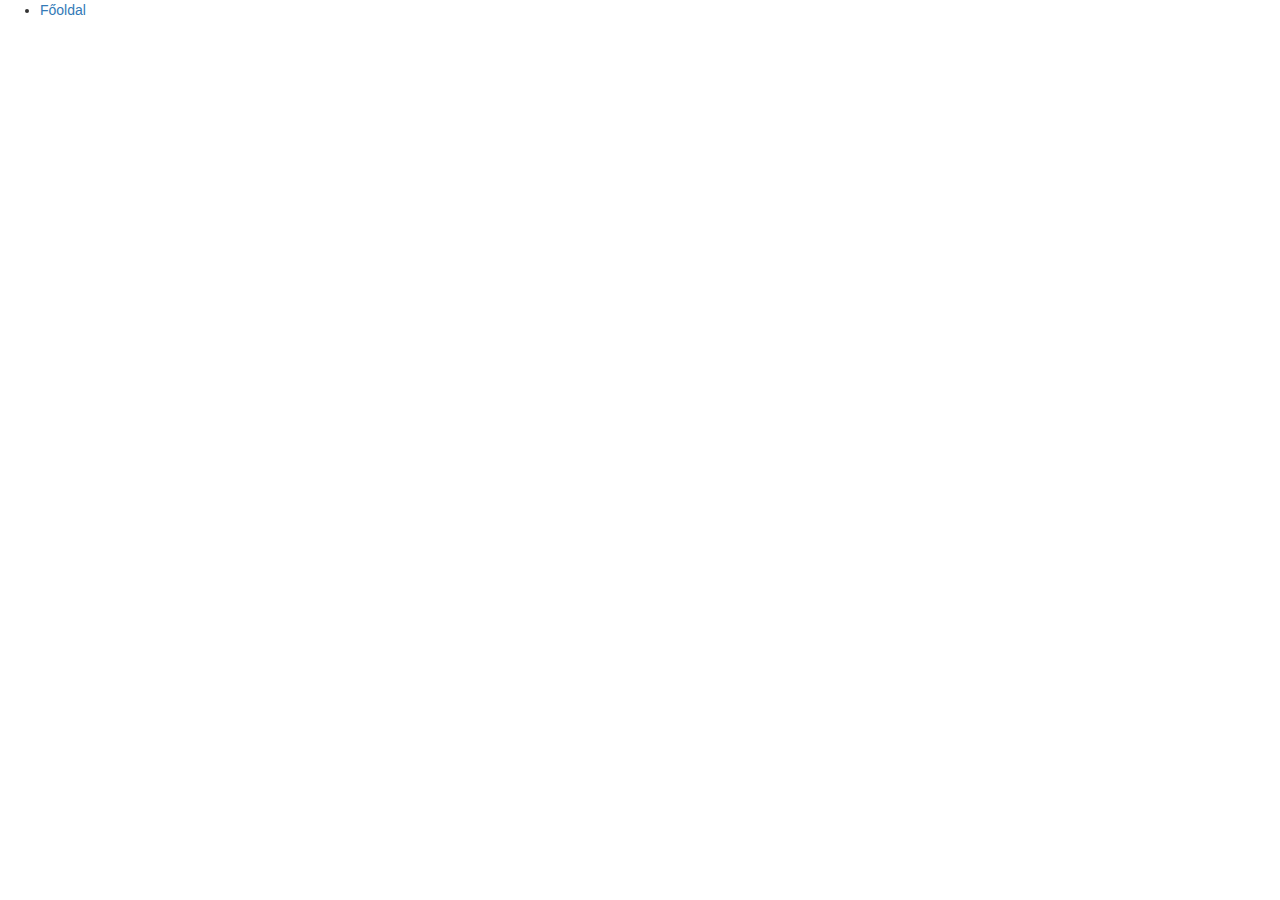
==== index.html @ 5840804f "1.0" ====
<!DOCTYPE html>
<html lang="hu">
<head>
    <meta charset="UTF-8">
    <link rel="stylesheet" href="https://maxcdn.bootstrapcdn.com/bootstrap/3.4.1/css/bootstrap.min.css">
    <script src="https://ajax.googleapis.com/ajax/libs/jquery/3.5.1/jquery.min.js"></script>
    <script src="https://maxcdn.bootstrapcdn.com/bootstrap/3.4.1/js/bootstrap.min.js"></script>
    <link  href="style.css" rel="stylesheet">
    <title></title>
</head>
<body>
    <nav>
        <ul>
            <li><a href="index.html">Főoldal</a></li>
        </ul>
    </nav>

    
 <script src="munka.js"></script>
</body>
</html>
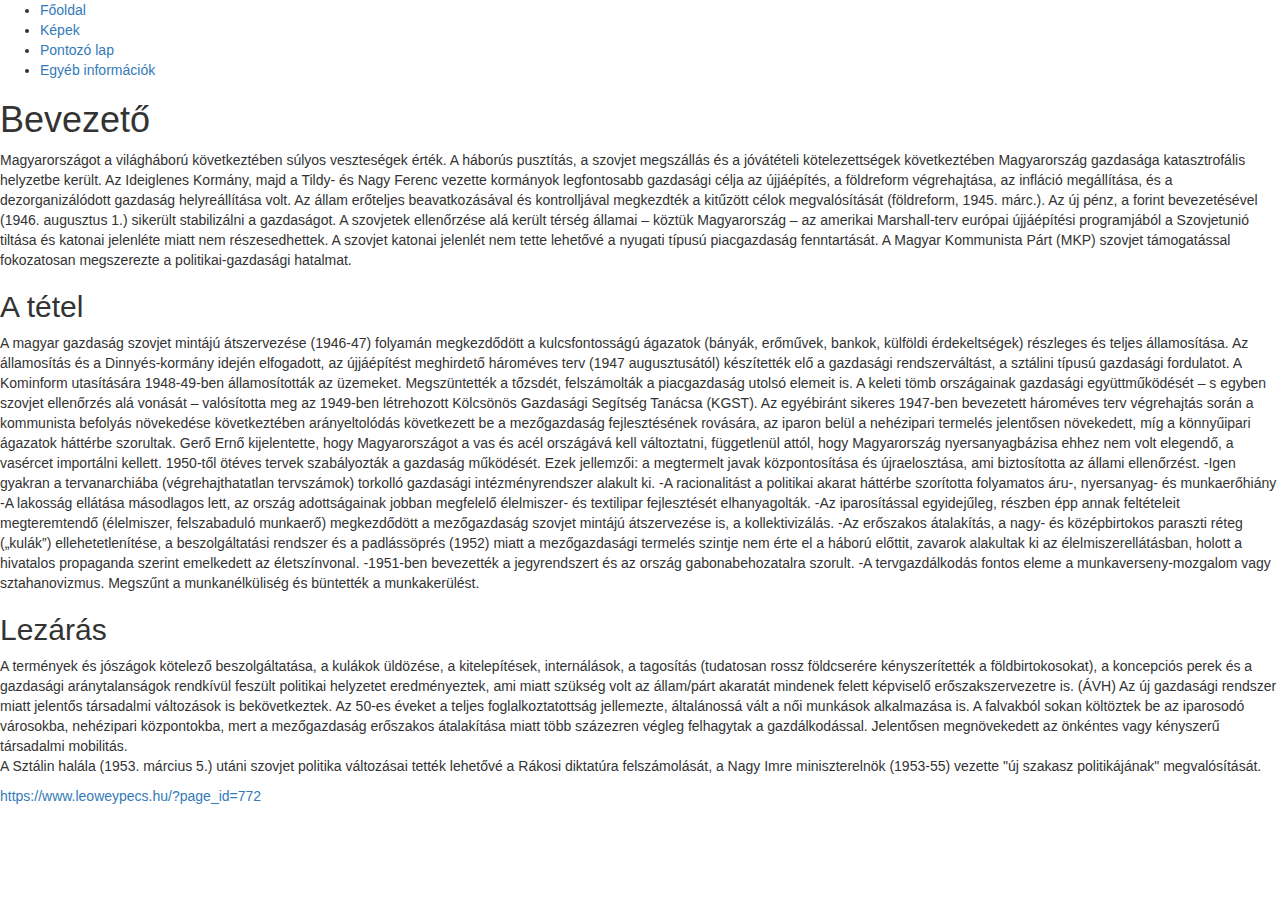
==== commit 84a3fdb5: "1.1" ====
--- a/index.html
+++ b/index.html
@@ -6,16 +6,79 @@
     <script src="https://ajax.googleapis.com/ajax/libs/jquery/3.5.1/jquery.min.js"></script>
     <script src="https://maxcdn.bootstrapcdn.com/bootstrap/3.4.1/js/bootstrap.min.js"></script>
     <link  href="style.css" rel="stylesheet">
-    <title></title>
+    <title>A Rákosi-korszak gazdaságpolitikája</title>
 </head>
 <body>
     <nav>
         <ul>
             <li><a href="index.html">Főoldal</a></li>
+            <li><a href="kepek.html">Képek</a></li>
+            <li><a href="munka.html">Pontozó lap</a></li>
+            <li><a href="rolam.html">Egyéb információk</a></li>
         </ul>
     </nav>
-
-    
- <script src="munka.js"></script>
+    <h1>Bevezető</h1>
+    <p>Magyarországot a világháború következtében súlyos veszteségek érték. A háborús pusztítás, a
+        szovjet megszállás és a jóvátételi kötelezettségek következtében Magyarország gazdasága
+        katasztrofális helyzetbe került.
+        Az Ideiglenes Kormány, majd a Tildy- és Nagy Ferenc vezette kormányok legfontosabb gazdasági
+        célja az újjáépítés, a földreform végrehajtása, az infláció megállítása, és a dezorganizálódott
+        gazdaság helyreállítása volt. Az állam erőteljes beavatkozásával és
+        kontrolljával megkezdték a kitűzött célok megvalósítását (földreform, 1945. márc.). Az új pénz, a
+        forint bevezetésével (1946. augusztus 1.) sikerült stabilizálni a gazdaságot.
+        A szovjetek ellenőrzése alá került térség államai – köztük Magyarország – az amerikai Marshall-terv
+        európai újjáépítési programjából a Szovjetunió tiltása és katonai jelenléte miatt nem részesedhettek.
+        A szovjet katonai jelenlét nem tette lehetővé a nyugati típusú piacgazdaság fenntartását. A Magyar
+        Kommunista Párt (MKP) szovjet támogatással fokozatosan megszerezte a politikai-gazdasági
+        hatalmat.</p>
+    <h2>A tétel</h2>
+    <p>A magyar gazdaság szovjet mintájú átszervezése (1946-47) folyamán megkezdődött a
+        kulcsfontosságú ágazatok (bányák, erőművek, bankok, külföldi érdekeltségek) részleges és teljes
+        államosítása.
+        Az államosítás és a Dinnyés-kormány idején elfogadott, az újjáépítést meghirdető hároméves terv
+        (1947 augusztusától) készítették elő a gazdasági rendszerváltást, a sztálini típusú gazdasági
+        fordulatot. A Kominform utasítására 1948-49-ben államosították az üzemeket. Megszüntették a
+        tőzsdét, felszámolták a piacgazdaság utolsó elemeit is.
+        A keleti tömb országainak gazdasági együttműködését – s egyben szovjet ellenőrzés alá vonását –
+        valósította meg az 1949-ben létrehozott Kölcsönös Gazdasági Segítség Tanácsa (KGST).
+        Az egyébiránt sikeres 1947-ben bevezetett hároméves terv végrehajtás során a kommunista
+        befolyás növekedése következtében arányeltolódás következett be a mezőgazdaság fejlesztésének
+        rovására, az iparon belül a nehézipari termelés jelentősen növekedett, míg a könnyűipari ágazatok
+        háttérbe szorultak. Gerő Ernő kijelentette, hogy Magyarországot a vas és acél országává kell
+        változtatni, függetlenül attól, hogy Magyarország nyersanyagbázisa ehhez nem volt elegendő, a
+        vasércet importálni kellett.
+        1950-től ötéves tervek szabályozták a gazdaság működését. Ezek jellemzői:
+        a megtermelt javak központosítása és újraelosztása, ami biztosította az állami ellenőrzést.
+        -Igen gyakran a tervanarchiába (végrehajthatatlan tervszámok) torkolló gazdasági
+        intézményrendszer alakult ki. 
+        -A racionalitást a politikai akarat háttérbe szorította folyamatos áru-, nyersanyag- és munkaerőhiány
+        -A lakosság ellátása másodlagos lett, az ország adottságainak jobban megfelelő élelmiszer- és
+        textilipar fejlesztését elhanyagolták.
+        -Az iparosítással egyidejűleg, részben épp annak feltételeit megteremtendő (élelmiszer,
+        felszabaduló munkaerő) megkezdődött a mezőgazdaság szovjet mintájú átszervezése is, a
+        kollektivizálás.
+        -Az erőszakos átalakítás, a nagy- és középbirtokos paraszti réteg („kulák”) ellehetetlenítése, a
+        beszolgáltatási rendszer és a padlássöprés (1952) miatt a mezőgazdasági termelés szintje nem
+        érte el a háború előttit, zavarok alakultak ki az élelmiszerellátásban, holott a hivatalos propaganda 
+        szerint emelkedett az életszínvonal.
+        -1951-ben bevezették a jegyrendszert és az ország gabonabehozatalra szorult.
+        -A tervgazdálkodás fontos eleme a munkaverseny-mozgalom vagy sztahanovizmus. Megszűnt a
+        munkanélküliség és büntették a munkakerülést. </p>
+        <h2>Lezárás</h2>
+        <p>A termények és jószágok kötelező beszolgáltatása, a kulákok üldözése, a kitelepítések,
+            internálások, a tagosítás (tudatosan rossz földcserére kényszerítették a földbirtokosokat), a
+            koncepciós perek és a gazdasági aránytalanságok rendkívül feszült politikai helyzetet
+            eredményeztek, ami miatt szükség volt az állam/párt akaratát mindenek felett képviselő
+            erőszakszervezetre is. (ÁVH)
+            Az új gazdasági rendszer miatt jelentős társadalmi változások is bekövetkeztek. Az 50-es éveket a
+            teljes foglalkoztatottság jellemezte, általánossá vált a női munkások alkalmazása is. A falvakból
+            sokan költöztek be az iparosodó városokba, nehézipari központokba, mert a mezőgazdaság
+            erőszakos átalakítása miatt több százezren végleg felhagytak a gazdálkodással. Jelentősen
+            megnövekedett az önkéntes vagy kényszerű társadalmi mobilitás.
+            <br>
+            A Sztálin halála (1953. március 5.) utáni szovjet politika változásai tették lehetővé a Rákosi diktatúra
+            felszámolását, a Nagy Imre miniszterelnök (1953-55) vezette "új szakasz politikájának"
+            megvalósítását.</p>
+    <footer><a href="https://www.leoweypecs.hu/?page_id=772">https://www.leoweypecs.hu/?page_id=772</a></footer>
 </body>
 </html>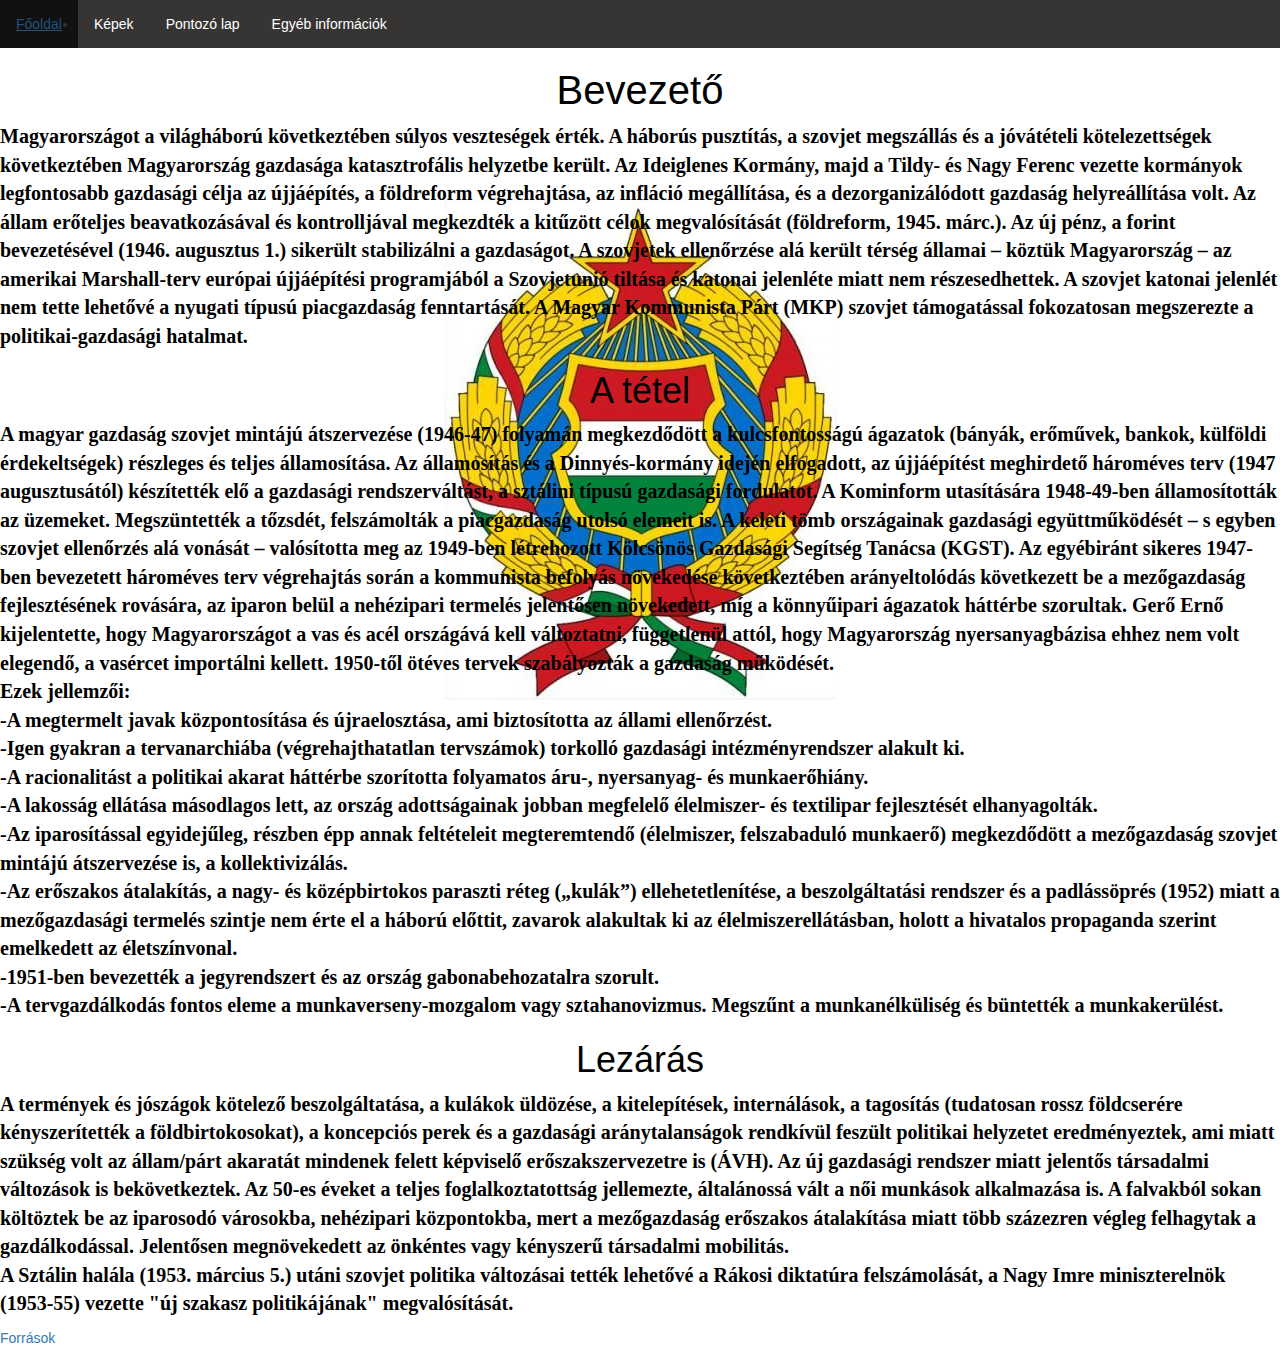
==== commit 17360167: "1.1.1" ====
--- a/index.html
+++ b/index.html
@@ -47,38 +47,48 @@
         háttérbe szorultak. Gerő Ernő kijelentette, hogy Magyarországot a vas és acél országává kell
         változtatni, függetlenül attól, hogy Magyarország nyersanyagbázisa ehhez nem volt elegendő, a
         vasércet importálni kellett.
-        1950-től ötéves tervek szabályozták a gazdaság működését. Ezek jellemzői:
-        a megtermelt javak központosítása és újraelosztása, ami biztosította az állami ellenőrzést.
+        1950-től ötéves tervek szabályozták a gazdaság működését.
+        <br> 
+        Ezek jellemzői:
+        <br>
+        -A megtermelt javak központosítása és újraelosztása, ami biztosította az állami ellenőrzést.
+        <br>
         -Igen gyakran a tervanarchiába (végrehajthatatlan tervszámok) torkolló gazdasági
-        intézményrendszer alakult ki. 
-        -A racionalitást a politikai akarat háttérbe szorította folyamatos áru-, nyersanyag- és munkaerőhiány
+        intézményrendszer alakult ki.
+        <br> 
+        -A racionalitást a politikai akarat háttérbe szorította folyamatos áru-, nyersanyag- és munkaerőhiány.
+        <br>
         -A lakosság ellátása másodlagos lett, az ország adottságainak jobban megfelelő élelmiszer- és
         textilipar fejlesztését elhanyagolták.
+        <br>
         -Az iparosítással egyidejűleg, részben épp annak feltételeit megteremtendő (élelmiszer,
         felszabaduló munkaerő) megkezdődött a mezőgazdaság szovjet mintájú átszervezése is, a
         kollektivizálás.
+        <br>
         -Az erőszakos átalakítás, a nagy- és középbirtokos paraszti réteg („kulák”) ellehetetlenítése, a
         beszolgáltatási rendszer és a padlássöprés (1952) miatt a mezőgazdasági termelés szintje nem
         érte el a háború előttit, zavarok alakultak ki az élelmiszerellátásban, holott a hivatalos propaganda 
         szerint emelkedett az életszínvonal.
+        <br>
         -1951-ben bevezették a jegyrendszert és az ország gabonabehozatalra szorult.
+        <br>
         -A tervgazdálkodás fontos eleme a munkaverseny-mozgalom vagy sztahanovizmus. Megszűnt a
-        munkanélküliség és büntették a munkakerülést. </p>
+        munkanélküliség és büntették a munkakerülést.</p>
         <h2>Lezárás</h2>
         <p>A termények és jószágok kötelező beszolgáltatása, a kulákok üldözése, a kitelepítések,
-            internálások, a tagosítás (tudatosan rossz földcserére kényszerítették a földbirtokosokat), a
-            koncepciós perek és a gazdasági aránytalanságok rendkívül feszült politikai helyzetet
-            eredményeztek, ami miatt szükség volt az állam/párt akaratát mindenek felett képviselő
-            erőszakszervezetre is. (ÁVH)
-            Az új gazdasági rendszer miatt jelentős társadalmi változások is bekövetkeztek. Az 50-es éveket a
-            teljes foglalkoztatottság jellemezte, általánossá vált a női munkások alkalmazása is. A falvakból
-            sokan költöztek be az iparosodó városokba, nehézipari központokba, mert a mezőgazdaság
-            erőszakos átalakítása miatt több százezren végleg felhagytak a gazdálkodással. Jelentősen
-            megnövekedett az önkéntes vagy kényszerű társadalmi mobilitás.
-            <br>
-            A Sztálin halála (1953. március 5.) utáni szovjet politika változásai tették lehetővé a Rákosi diktatúra
-            felszámolását, a Nagy Imre miniszterelnök (1953-55) vezette "új szakasz politikájának"
-            megvalósítását.</p>
-    <footer><a href="https://www.leoweypecs.hu/?page_id=772">https://www.leoweypecs.hu/?page_id=772</a></footer>
+        internálások, a tagosítás (tudatosan rossz földcserére kényszerítették a földbirtokosokat), a
+        koncepciós perek és a gazdasági aránytalanságok rendkívül feszült politikai helyzetet
+        eredményeztek, ami miatt szükség volt az állam/párt akaratát mindenek felett képviselő
+        erőszakszervezetre is (ÁVH).
+        Az új gazdasági rendszer miatt jelentős társadalmi változások is bekövetkeztek. Az 50-es éveket a
+        teljes foglalkoztatottság jellemezte, általánossá vált a női munkások alkalmazása is. A falvakból
+        sokan költöztek be az iparosodó városokba, nehézipari központokba, mert a mezőgazdaság
+        erőszakos átalakítása miatt több százezren végleg felhagytak a gazdálkodással. Jelentősen
+        megnövekedett az önkéntes vagy kényszerű társadalmi mobilitás.
+        <br>
+        A Sztálin halála (1953. március 5.) utáni szovjet politika változásai tették lehetővé a Rákosi diktatúra
+        felszámolását, a Nagy Imre miniszterelnök (1953-55) vezette "új szakasz politikájának"
+        megvalósítását.</p>
+    <footer><a href="http://www.leoweypecs.hu/wp-content/uploads/2019/12/T%C3%B6rt%C3%A9nelem-K%C3%B6z%C3%A9pszint%C5%B1-%C3%A9retts%C3%A9gi-sz%C3%B3beli-t%C3%A9mak%C3%B6r%C3%B6k-tervezete-2020..docx">Források</a></footer>
 </body>
 </html>--- a/style.css
+++ b/style.css
@@ -0,0 +1,49 @@
+body {
+    background-image:url("hatter.png");
+    background-attachment: fixed;
+    background-repeat: no-repeat;
+    background-position: center;
+}
+h1 
+{
+    color:black;
+    font-family: Arial;
+    font-size: 40px;
+    text-align: center;
+}
+h2
+{
+    color:black;
+    font-family: Arial;
+    font-size: 36px;
+    text-align: center;
+}
+p
+{
+    font-family: "Times New Roman";
+    font-weight: bold;
+    color: black;
+    font-size: 20px
+}
+ul 
+{
+    margin: 0;
+    padding: 0;
+    overflow: hidden;
+    background-color: rgba(4, 2, 1, 0.8);
+}
+li
+{
+    float: left;
+}
+li a 
+{
+    display: block;
+    color: white;
+    text-align: center;
+    padding: 14px 16px;
+}
+li a:hover 
+{
+    background-color: #111;
+}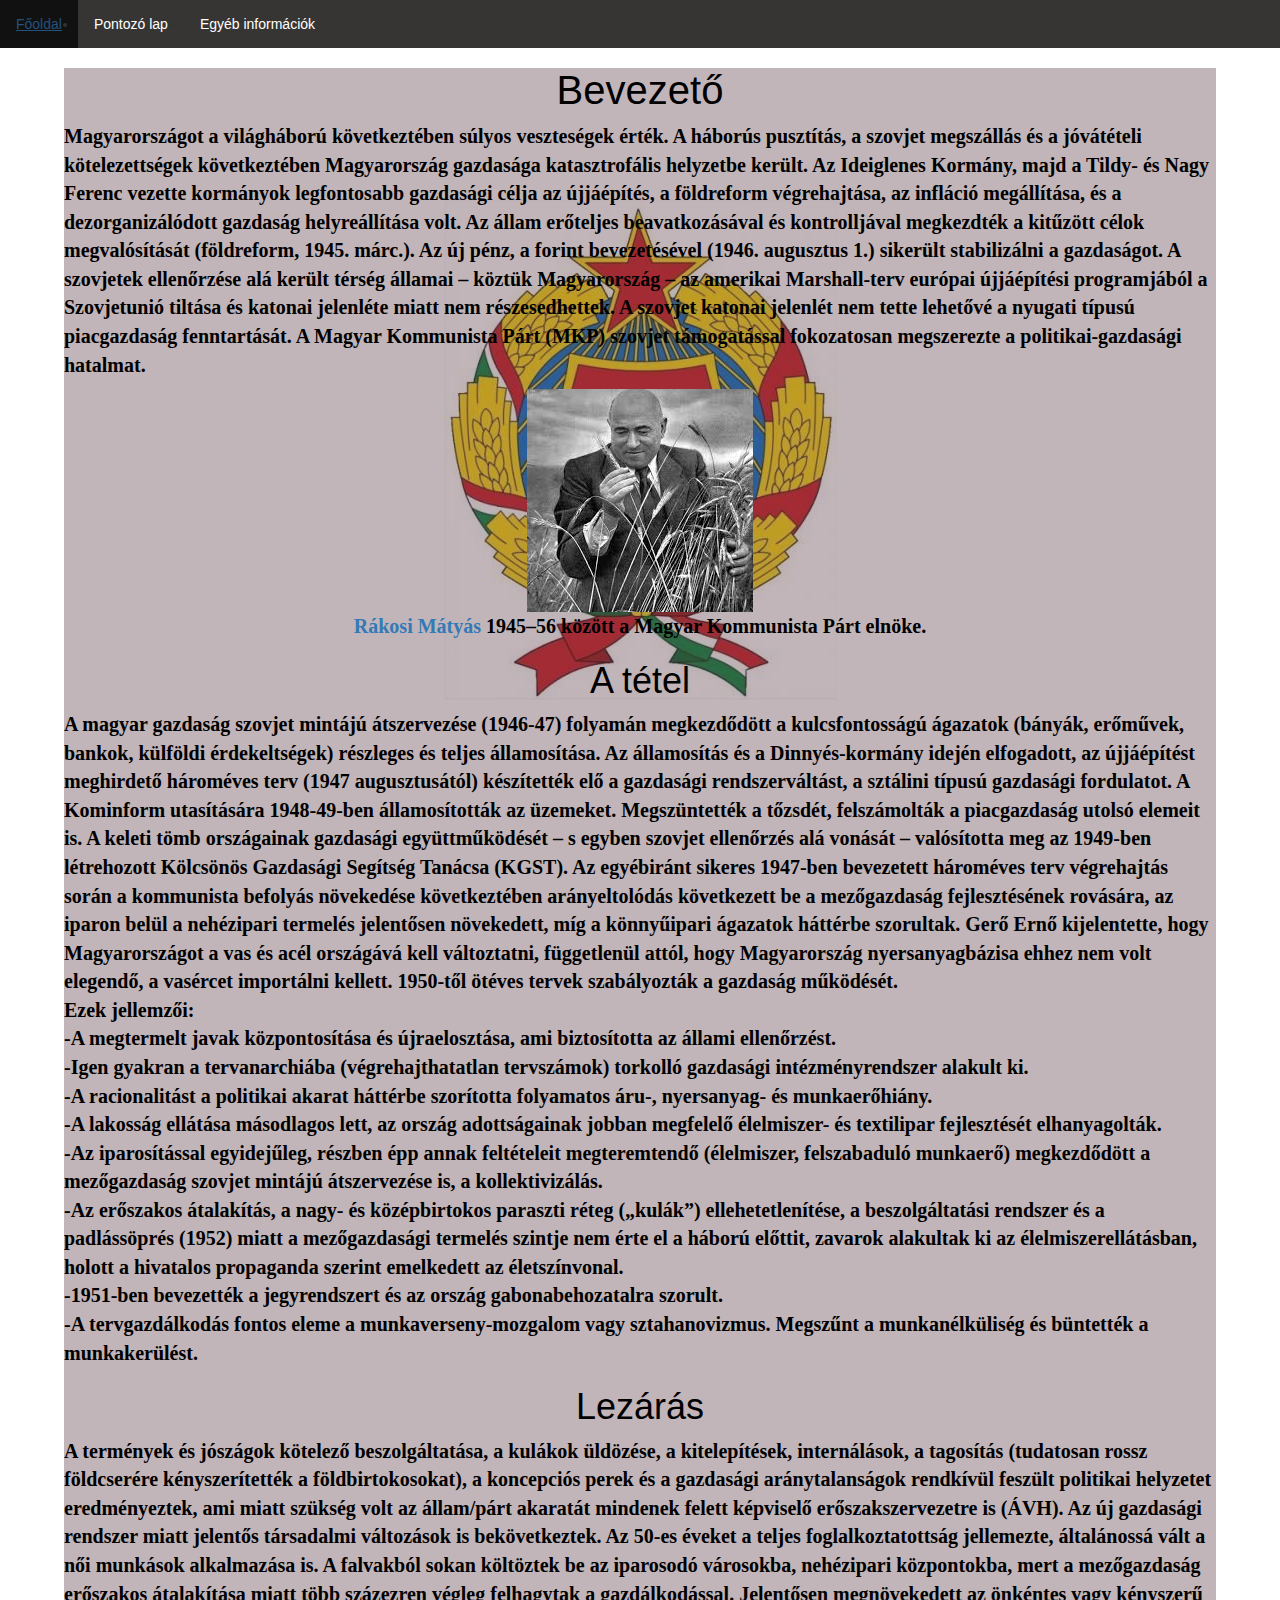
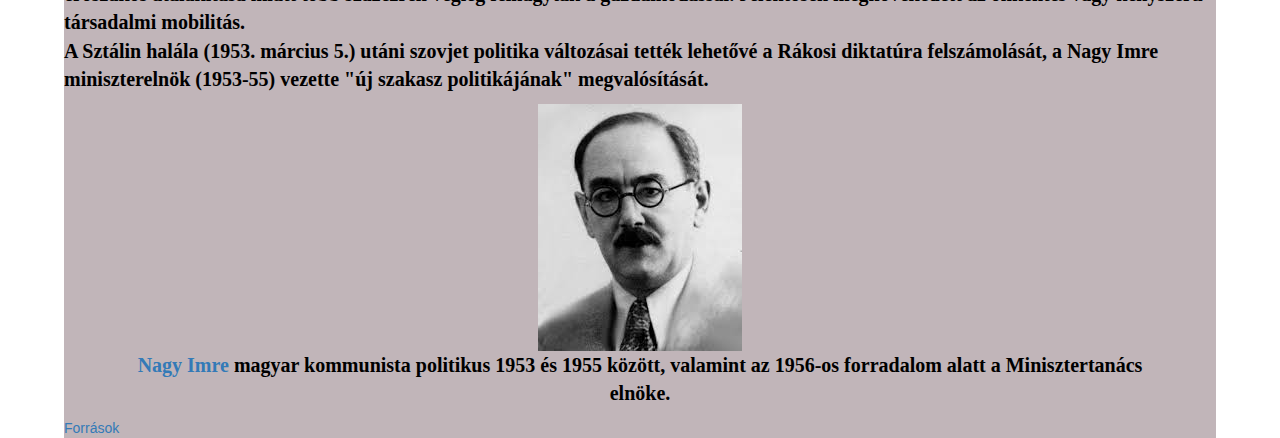
==== commit 881ff516: "1.1.2" ====
--- a/index.html
+++ b/index.html
@@ -12,11 +12,11 @@
     <nav>
         <ul>
             <li><a href="index.html">Főoldal</a></li>
-            <li><a href="kepek.html">Képek</a></li>
             <li><a href="munka.html">Pontozó lap</a></li>
             <li><a href="rolam.html">Egyéb információk</a></li>
         </ul>
     </nav>
+    <div>
     <h1>Bevezető</h1>
     <p>Magyarországot a világháború következtében súlyos veszteségek érték. A háborús pusztítás, a
         szovjet megszállás és a jóvátételi kötelezettségek következtében Magyarország gazdasága
@@ -31,6 +31,10 @@
         A szovjet katonai jelenlét nem tette lehetővé a nyugati típusú piacgazdaság fenntartását. A Magyar
         Kommunista Párt (MKP) szovjet támogatással fokozatosan megszerezte a politikai-gazdasági
         hatalmat.</p>
+        <div class="img">
+            <img src="rakosi.jpg" class="img-fluid" alt="Rákosi Mátyás 1945–56 között a Magyar Kommunista Párt elnöke.">
+            <p><a href="https://hu.wikipedia.org/wiki/R%C3%A1kosi_M%C3%A1ty%C3%A1s">Rákosi Mátyás</a> 1945–56 között a Magyar Kommunista Párt elnöke.</p>
+        </div>
     <h2>A tétel</h2>
     <p>A magyar gazdaság szovjet mintájú átszervezése (1946-47) folyamán megkezdődött a
         kulcsfontosságú ágazatok (bányák, erőművek, bankok, külföldi érdekeltségek) részleges és teljes
@@ -89,6 +93,11 @@
         A Sztálin halála (1953. március 5.) utáni szovjet politika változásai tették lehetővé a Rákosi diktatúra
         felszámolását, a Nagy Imre miniszterelnök (1953-55) vezette "új szakasz politikájának"
         megvalósítását.</p>
+        <div class="img">
+            <img src="imre.jpg" alt="Nagy Imre magyar kommunista politikus 1953 és 1955 között, valamint az 1956-os forradalom alatt a Minisztertanács elnöke.">
+            <p><a href="https://hu.wikipedia.org/wiki/Nagy_Imre_(minisztereln%C3%B6k)">Nagy Imre</a> magyar kommunista politikus 1953 és 1955 között, valamint az 1956-os forradalom alatt a Minisztertanács elnöke.</p>
+        </div>
     <footer><a href="http://www.leoweypecs.hu/wp-content/uploads/2019/12/T%C3%B6rt%C3%A9nelem-K%C3%B6z%C3%A9pszint%C5%B1-%C3%A9retts%C3%A9gi-sz%C3%B3beli-t%C3%A9mak%C3%B6r%C3%B6k-tervezete-2020..docx">Források</a></footer>
+    </div>
 </body>
 </html>--- a/style.css
+++ b/style.css
@@ -46,4 +46,17 @@
 li a:hover 
 {
     background-color: #111;
+}
+div
+{
+    background-color: rgba(99, 70, 80, 0.4);
+    margin-left: 5%;
+    margin-right: 5%;
+}
+.img
+{
+    background-color: rgba(99, 70, 80, 0);
+    margin-left: 5%;
+    margin-right: 5%;
+    text-align: center;
 }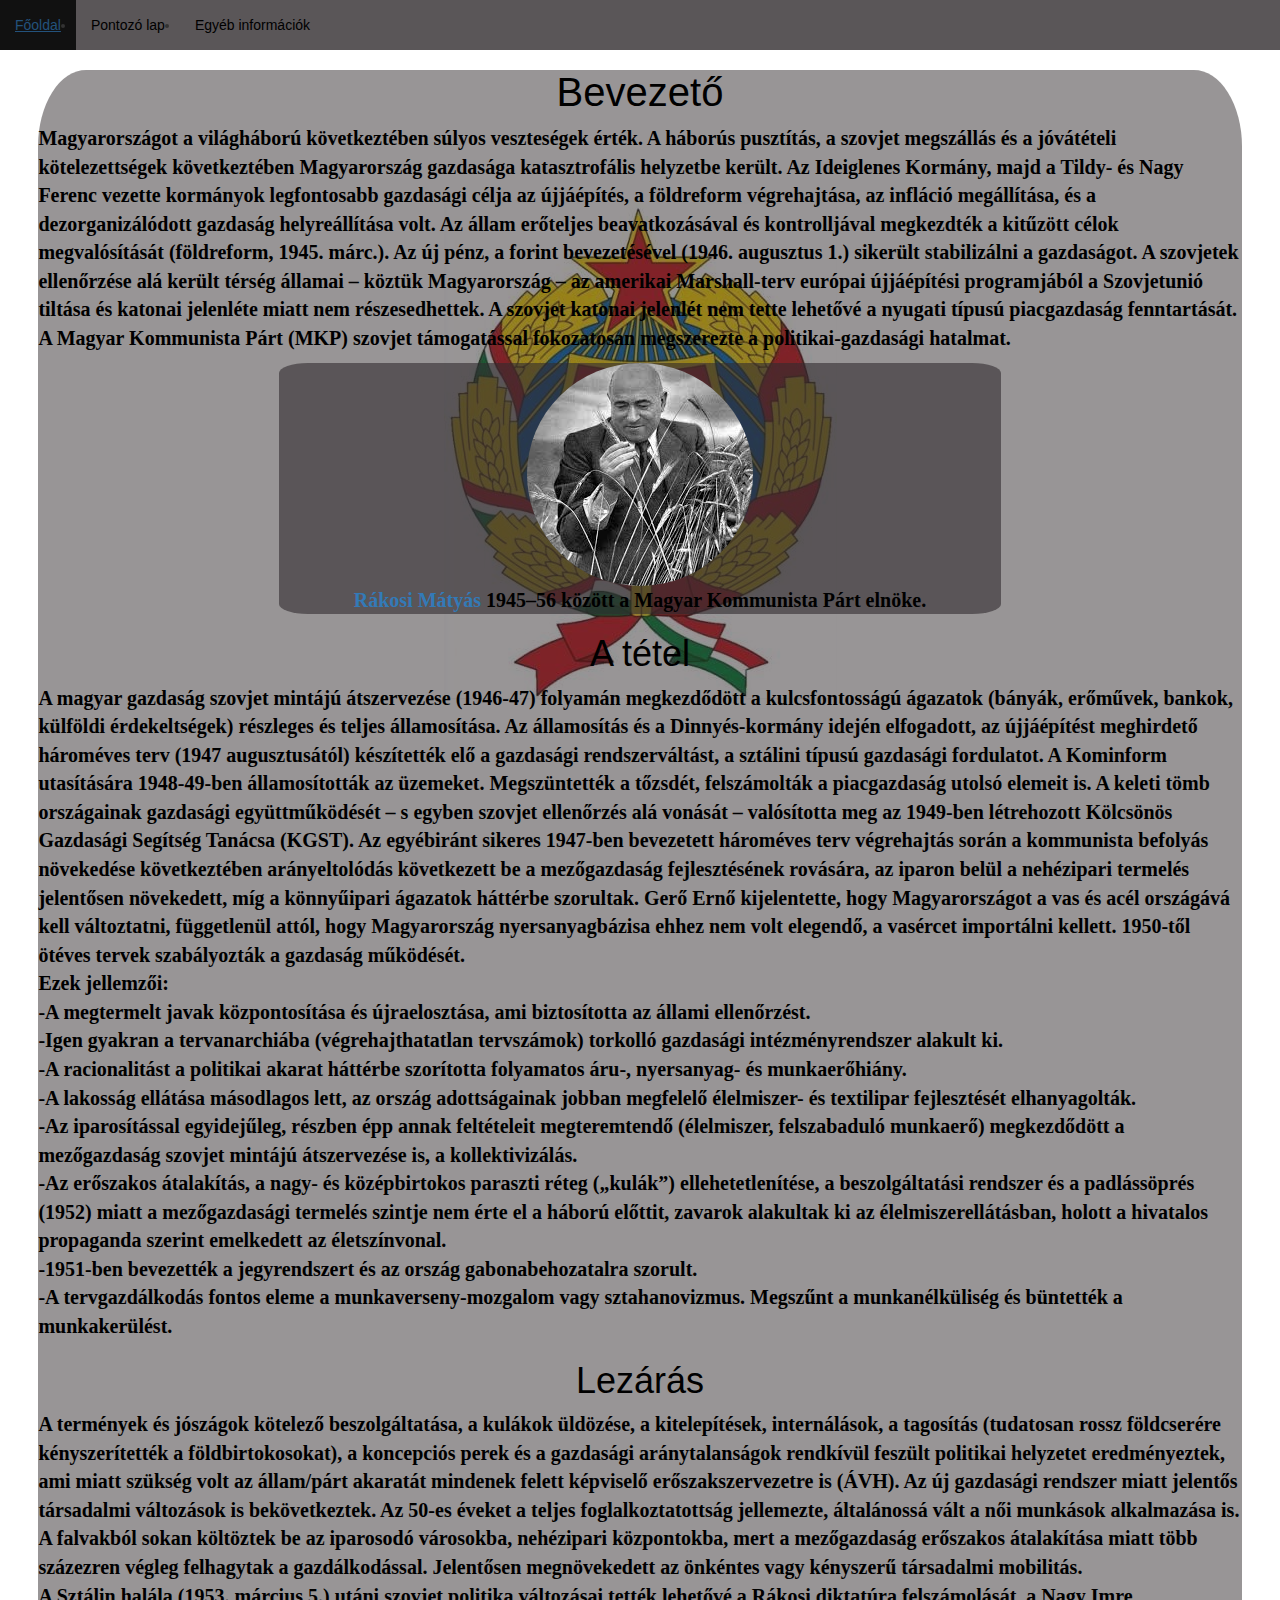
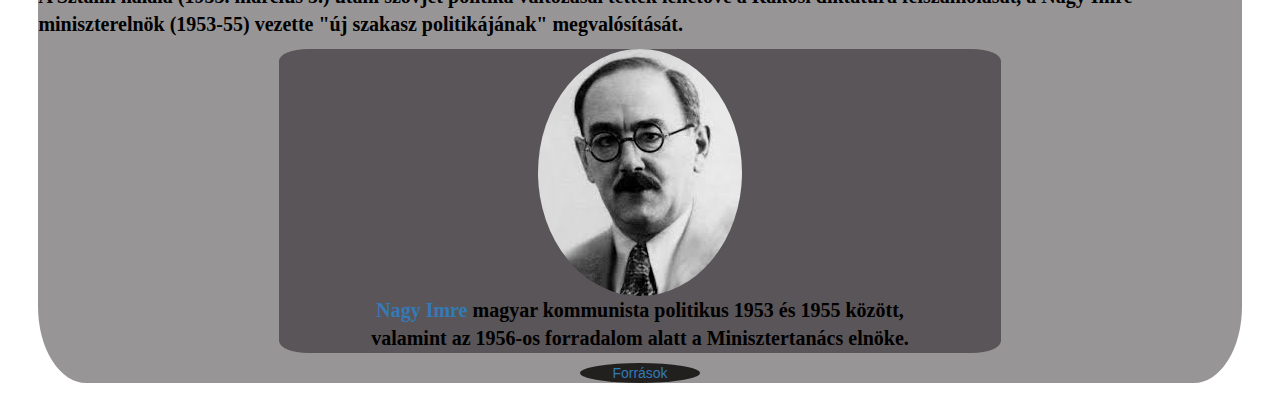
==== commit 076294e2: "1.1.3" ====
--- a/index.html
+++ b/index.html
@@ -95,9 +95,10 @@
         megvalósítását.</p>
         <div class="img">
             <img src="imre.jpg" alt="Nagy Imre magyar kommunista politikus 1953 és 1955 között, valamint az 1956-os forradalom alatt a Minisztertanács elnöke.">
-            <p><a href="https://hu.wikipedia.org/wiki/Nagy_Imre_(minisztereln%C3%B6k)">Nagy Imre</a> magyar kommunista politikus 1953 és 1955 között, valamint az 1956-os forradalom alatt a Minisztertanács elnöke.</p>
+            <p><a href="https://hu.wikipedia.org/wiki/Nagy_Imre_(minisztereln%C3%B6k)">Nagy Imre</a> magyar kommunista politikus 1953 és 1955 között,<br> valamint az 1956-os forradalom alatt a Minisztertanács elnöke.</p>
         </div>
-    <footer><a href="http://www.leoweypecs.hu/wp-content/uploads/2019/12/T%C3%B6rt%C3%A9nelem-K%C3%B6z%C3%A9pszint%C5%B1-%C3%A9retts%C3%A9gi-sz%C3%B3beli-t%C3%A9mak%C3%B6r%C3%B6k-tervezete-2020..docx">Források</a></footer>
+    <footer><a href="https://erettsegi.com/tetelek/tortenelem/rakosi-korszak-gazdasaga/">Források</a></footer>
     </div>
+    <br>
 </body>
 </html>--- a/style.css
+++ b/style.css
@@ -30,18 +30,19 @@
     margin: 0;
     padding: 0;
     overflow: hidden;
-    background-color: rgba(4, 2, 1, 0.8);
+    background-color: rgba(49, 44, 46, 0.8);
 }
-li
+li  
 {
-    float: left;
+    float: left;  
+    
 }
 li a 
 {
     display: block;
-    color: white;
+    color: black;
     text-align: center;
-    padding: 14px 16px;
+    padding: 15px 15px;
 }
 li a:hover 
 {
@@ -49,14 +50,27 @@
 }
 div
 {
-    background-color: rgba(99, 70, 80, 0.4);
-    margin-left: 5%;
-    margin-right: 5%;
+    background-color: rgba(49, 44, 46, 0.5);
+    margin-left: 3%;
+    margin-right: 3%;
+    border-radius: 4%;
 }
 .img
 {
-    background-color: rgba(99, 70, 80, 0);
-    margin-left: 5%;
-    margin-right: 5%;
+    background-color: rgba(49, 44, 46, 0.6);
+    margin-left: 20%;
+    margin-right: 20%;
     text-align: center;
+}
+img
+{
+    border-radius: 50%;
+}
+footer
+{
+    background-color: rgba(4, 2, 1, 0.8);
+    text-align: center; 
+    margin-left: 45%;
+    margin-right: 45%;
+    border-radius: 50%;
 }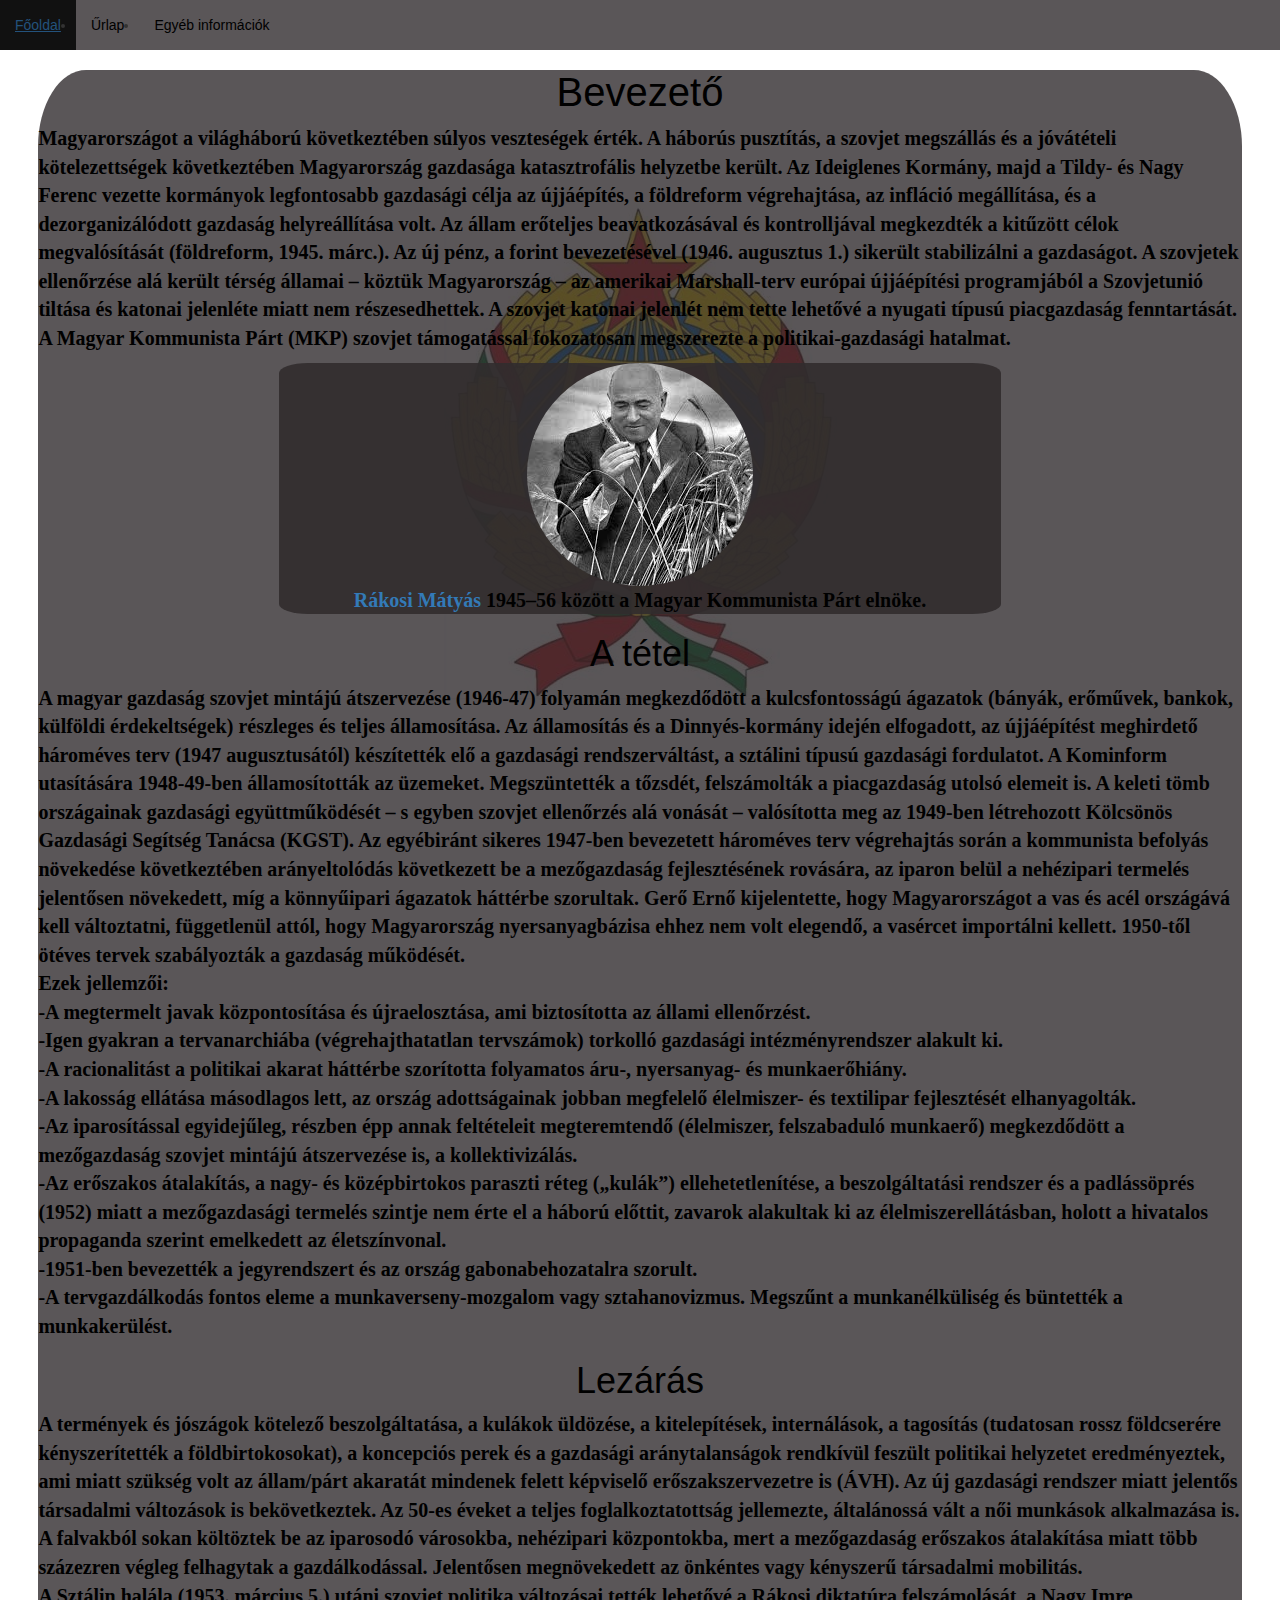
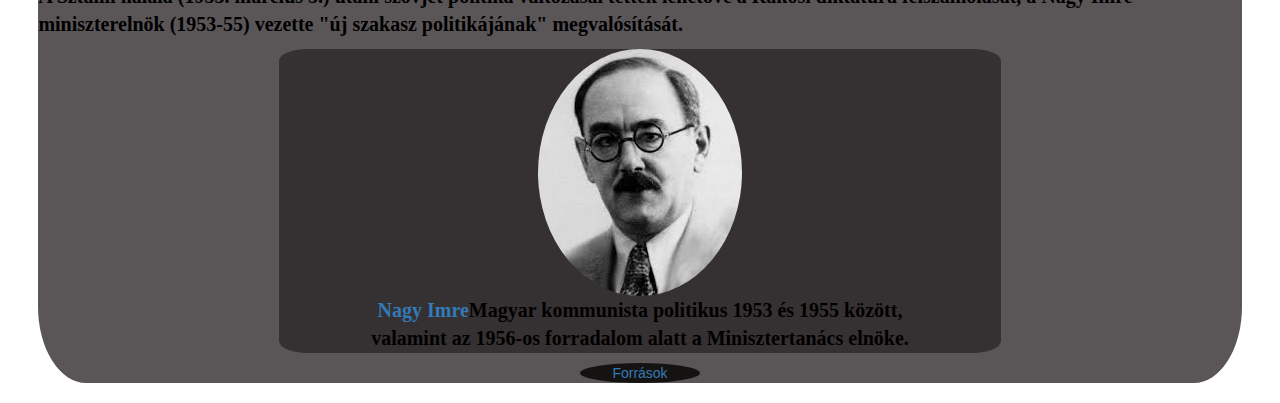
==== commit 08fd4de3: "1.2" ====
--- a/index.html
+++ b/index.html
@@ -12,7 +12,7 @@
     <nav>
         <ul>
             <li><a href="index.html">Főoldal</a></li>
-            <li><a href="munka.html">Pontozó lap</a></li>
+            <li><a href="munka.html">Űrlap</a></li>
             <li><a href="rolam.html">Egyéb információk</a></li>
         </ul>
     </nav>
@@ -95,7 +95,7 @@
         megvalósítását.</p>
         <div class="img">
             <img src="imre.jpg" alt="Nagy Imre magyar kommunista politikus 1953 és 1955 között, valamint az 1956-os forradalom alatt a Minisztertanács elnöke.">
-            <p><a href="https://hu.wikipedia.org/wiki/Nagy_Imre_(minisztereln%C3%B6k)">Nagy Imre</a> magyar kommunista politikus 1953 és 1955 között,<br> valamint az 1956-os forradalom alatt a Minisztertanács elnöke.</p>
+            <p><a href="https://hu.wikipedia.org/wiki/Nagy_Imre_(minisztereln%C3%B6k)">Nagy Imre</a>Magyar kommunista politikus 1953 és 1955 között,<br> valamint az 1956-os forradalom alatt a Minisztertanács elnöke.</p>
         </div>
     <footer><a href="https://erettsegi.com/tetelek/tortenelem/rakosi-korszak-gazdasaga/">Források</a></footer>
     </div>
--- a/style.css
+++ b/style.css
@@ -50,14 +50,14 @@
 }
 div
 {
-    background-color: rgba(49, 44, 46, 0.5);
+    background-color: rgba(49, 44, 46, 0.8);
     margin-left: 3%;
     margin-right: 3%;
     border-radius: 4%;
 }
 .img
 {
-    background-color: rgba(49, 44, 46, 0.6);
+    background-color: rgba(49, 44, 46, 0.9);
     margin-left: 20%;
     margin-right: 20%;
     text-align: center;
@@ -73,4 +73,19 @@
     margin-left: 45%;
     margin-right: 45%;
     border-radius: 50%;
+}
+form
+{
+    color: black;
+    margin-left: 1.5%;
+}
+table,th,td
+{
+    color: black;
+    font-style: bold;
+    margin-left: 1.5%;
+    text-align: center;
+    border: 1px solid black;
+    border-width: 3px;
+    border-color: black;
 }